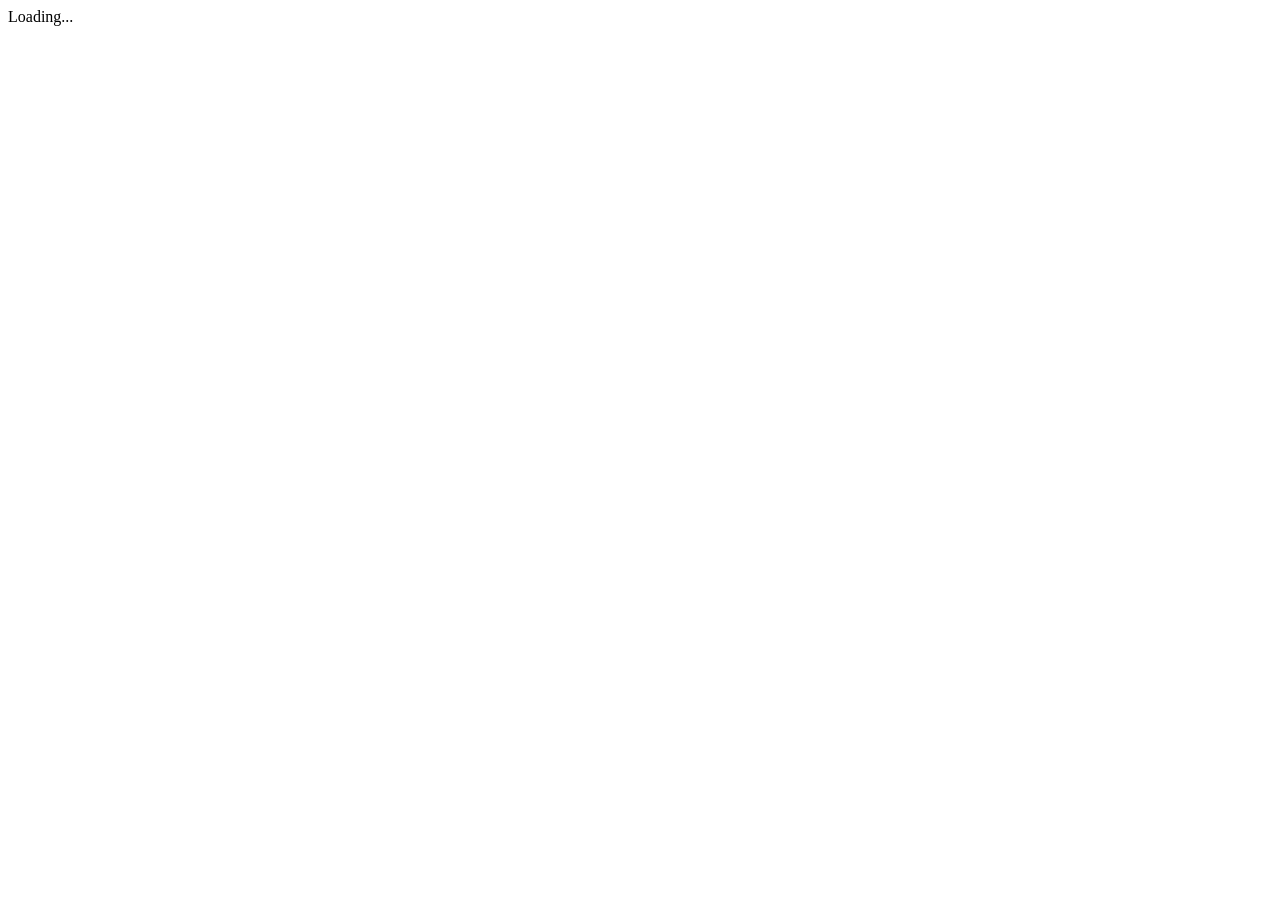
==== samples/BlazorSample/wwwroot/index.html @ ca2ae2f8 "Updates" ====
<!DOCTYPE html>
<html lang="en">
<head>
    <meta charset="utf-8" />
    <meta name="viewport" content="width=device-width, initial-scale=1.0" />
    <title>Shiny Speech - Blazor Sample</title>
    <base href="/" />
</head>
<body>
    <div id="app">Loading...</div>

    <div id="blazor-error-ui" style="display:none">
        An unhandled error has occurred.
        <a href="">Reload</a>
    </div>

    <script src="_framework/blazor.webassembly.js"></script>
    <script src="shiny-speech.js"></script>
</body>
</html>
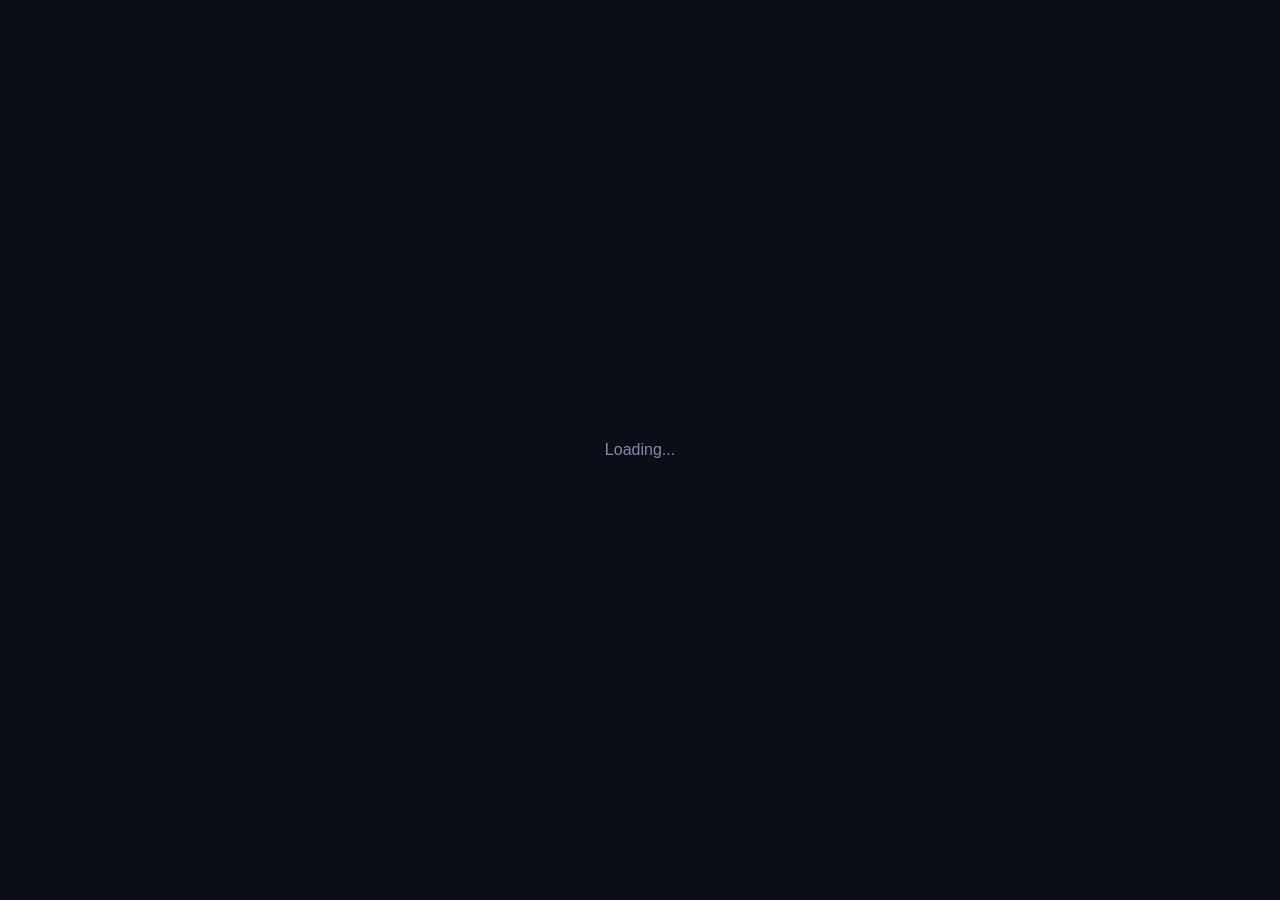
==== commit f0a936a2: "Browser WIP" ====
--- a/samples/BlazorSample/wwwroot/index.html
+++ b/samples/BlazorSample/wwwroot/index.html
@@ -5,16 +5,270 @@
     <meta name="viewport" content="width=device-width, initial-scale=1.0" />
     <title>Shiny Speech - Blazor Sample</title>
     <base href="/" />
+    <style>
+        :root {
+            --primary: #9A81EA;
+            --primary-dark: #B8A4F0;
+            --bg: #0B0E17;
+            --surface: #161B2E;
+            --surface-border: #2A3050;
+            --text: #E8E0FF;
+            --text-muted: #8888AA;
+            --success: #91F5AD;
+            --danger: #FF6B6B;
+            --radius: 12px;
+        }
+
+        * { box-sizing: border-box; margin: 0; padding: 0; }
+
+        body {
+            font-family: -apple-system, BlinkMacSystemFont, 'Segoe UI', Roboto, sans-serif;
+            background: var(--bg);
+            color: var(--text);
+            line-height: 1.6;
+        }
+
+        .page { max-width: 900px; margin: 0 auto; padding: 24px 16px; }
+
+        .app-header {
+            text-align: center;
+            margin-bottom: 32px;
+        }
+        .app-header h1 {
+            font-size: 28px;
+            font-weight: 700;
+            background: linear-gradient(135deg, var(--primary), var(--success));
+            -webkit-background-clip: text;
+            -webkit-text-fill-color: transparent;
+        }
+        .app-header p { color: var(--text-muted); font-size: 14px; margin-top: 4px; }
+
+        .tabs {
+            display: flex;
+            gap: 4px;
+            background: var(--surface);
+            border-radius: var(--radius);
+            padding: 4px;
+            margin-bottom: 24px;
+        }
+        .tab {
+            flex: 1;
+            padding: 10px 16px;
+            border: none;
+            border-radius: 8px;
+            background: transparent;
+            color: var(--text-muted);
+            font-size: 14px;
+            font-weight: 600;
+            cursor: pointer;
+            transition: all 0.2s;
+        }
+        .tab.active {
+            background: var(--primary);
+            color: white;
+        }
+        .tab:hover:not(.active) { color: var(--text); }
+
+        .card {
+            background: var(--surface);
+            border: 1px solid var(--surface-border);
+            border-radius: var(--radius);
+            padding: 20px;
+            margin-bottom: 16px;
+        }
+
+        .card-label {
+            font-size: 11px;
+            font-weight: 700;
+            text-transform: uppercase;
+            letter-spacing: 0.05em;
+            color: var(--text-muted);
+            margin-bottom: 12px;
+        }
+
+        .status-bar {
+            display: flex;
+            align-items: center;
+            gap: 8px;
+        }
+        .status-dot {
+            width: 8px; height: 8px;
+            border-radius: 50%;
+            background: var(--text-muted);
+            flex-shrink: 0;
+        }
+        .status-dot.active { background: var(--success); animation: pulse 1.5s infinite; }
+        .status-dot.error { background: var(--danger); }
+        .status-text { font-size: 14px; font-weight: 500; }
+
+        @keyframes pulse {
+            0%, 100% { opacity: 1; }
+            50% { opacity: 0.4; }
+        }
+
+        .mode-toggle {
+            display: flex;
+            gap: 4px;
+            background: var(--bg);
+            border-radius: 8px;
+            padding: 3px;
+        }
+        .mode-btn {
+            flex: 1;
+            padding: 8px 12px;
+            border: none;
+            border-radius: 6px;
+            background: transparent;
+            color: var(--text-muted);
+            font-size: 13px;
+            font-weight: 600;
+            cursor: pointer;
+            transition: all 0.2s;
+        }
+        .mode-btn.active {
+            background: var(--primary);
+            color: white;
+        }
+
+        .btn {
+            padding: 12px 24px;
+            border: none;
+            border-radius: 8px;
+            font-size: 15px;
+            font-weight: 600;
+            cursor: pointer;
+            transition: all 0.15s;
+            width: 100%;
+        }
+        .btn:disabled { opacity: 0.4; cursor: not-allowed; }
+        .btn-primary { background: var(--primary); color: white; }
+        .btn-primary:hover:not(:disabled) { background: var(--primary-dark); }
+        .btn-danger { background: var(--danger); color: white; }
+        .btn-danger:hover:not(:disabled) { opacity: 0.85; }
+        .btn-ghost {
+            background: transparent;
+            color: var(--text-muted);
+            border: 1px solid var(--surface-border);
+        }
+        .btn-ghost:hover:not(:disabled) { border-color: var(--text-muted); color: var(--text); }
+
+        .btn-row { display: flex; gap: 10px; }
+        .btn-row .btn { flex: 1; }
+
+        .text-output {
+            background: var(--bg);
+            border: 1px solid var(--surface-border);
+            border-radius: 8px;
+            padding: 16px;
+            min-height: 120px;
+            font-size: 16px;
+            line-height: 1.6;
+            white-space: pre-wrap;
+            word-wrap: break-word;
+        }
+        .text-output.empty { color: var(--text-muted); font-style: italic; }
+
+        .confidence {
+            font-size: 12px;
+            color: var(--text-muted);
+            margin-top: 8px;
+        }
+
+        textarea, input[type="text"], select {
+            width: 100%;
+            padding: 10px 12px;
+            background: var(--bg);
+            border: 1px solid var(--surface-border);
+            border-radius: 8px;
+            color: var(--text);
+            font-size: 14px;
+            font-family: inherit;
+            resize: vertical;
+        }
+        textarea:focus, input[type="text"]:focus, select:focus {
+            outline: none;
+            border-color: var(--primary);
+        }
+
+        select {
+            appearance: none;
+            cursor: pointer;
+        }
+
+        .field { margin-bottom: 12px; }
+        .field-label {
+            font-size: 12px;
+            color: var(--text-muted);
+            margin-bottom: 4px;
+        }
+
+        .slider-row {
+            display: flex;
+            align-items: center;
+            gap: 12px;
+        }
+        .slider-row input[type="range"] {
+            flex: 1;
+            accent-color: var(--primary);
+        }
+        .slider-value {
+            font-size: 13px;
+            color: var(--text-muted);
+            min-width: 40px;
+            text-align: right;
+        }
+
+        .voice-list {
+            max-height: 200px;
+            overflow-y: auto;
+            border: 1px solid var(--surface-border);
+            border-radius: 8px;
+        }
+        .voice-item {
+            padding: 8px 12px;
+            font-size: 13px;
+            border-bottom: 1px solid var(--surface-border);
+            cursor: pointer;
+            transition: background 0.1s;
+        }
+        .voice-item:last-child { border-bottom: none; }
+        .voice-item:hover { background: rgba(154, 129, 234, 0.1); }
+        .voice-item.selected { background: rgba(154, 129, 234, 0.2); }
+        .voice-name { font-weight: 500; }
+        .voice-lang { color: var(--text-muted); font-size: 12px; margin-left: 8px; }
+
+        .divider {
+            height: 1px;
+            background: var(--surface-border);
+            margin: 12px 0;
+        }
+
+        .hidden { display: none; }
+
+        #blazor-error-ui {
+            display: none;
+            position: fixed;
+            bottom: 0; left: 0; right: 0;
+            padding: 12px;
+            background: var(--danger);
+            color: white;
+            text-align: center;
+            z-index: 1000;
+        }
+    </style>
 </head>
 <body>
-    <div id="app">Loading...</div>
-
-    <div id="blazor-error-ui" style="display:none">
+    <div id="app">
+        <div style="display:flex;align-items:center;justify-content:center;height:100vh;color:#8888AA;">
+            Loading...
+        </div>
+    </div>
+
+    <div id="blazor-error-ui">
         An unhandled error has occurred.
-        <a href="">Reload</a>
+        <a href="" style="color:white;text-decoration:underline;">Reload</a>
     </div>
 
     <script src="_framework/blazor.webassembly.js"></script>
-    <script src="shiny-speech.js"></script>
 </body>
 </html>
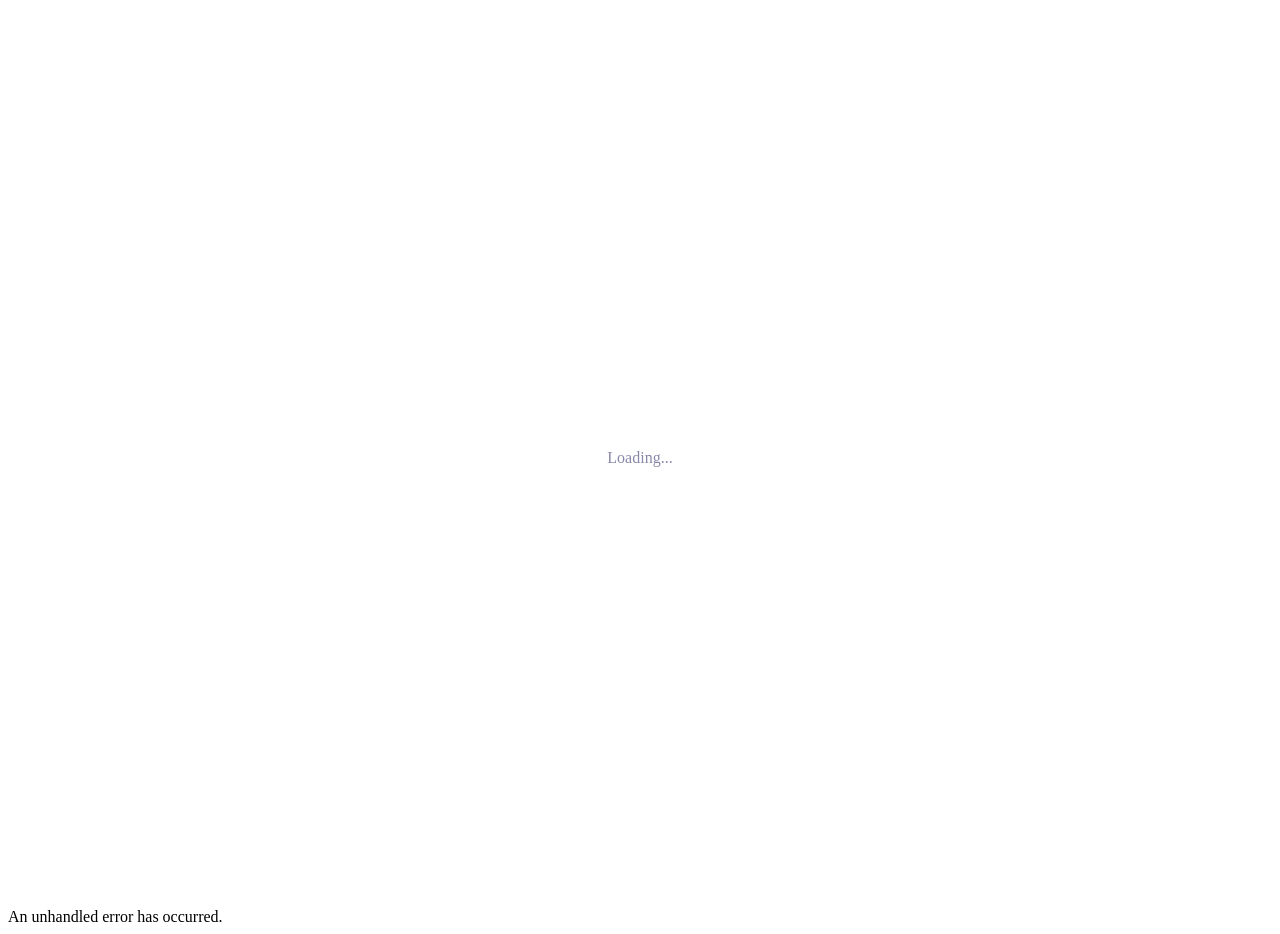
==== commit baab7dc3: "Move aiconversation in" ====
--- a/samples/BlazorSample/wwwroot/index.html
+++ b/samples/BlazorSample/wwwroot/index.html
@@ -3,259 +3,9 @@
 <head>
     <meta charset="utf-8" />
     <meta name="viewport" content="width=device-width, initial-scale=1.0" />
-    <title>Shiny Speech - Blazor Sample</title>
+    <title>Shiny Speech &amp; AI - Blazor Sample</title>
     <base href="/" />
-    <style>
-        :root {
-            --primary: #9A81EA;
-            --primary-dark: #B8A4F0;
-            --bg: #0B0E17;
-            --surface: #161B2E;
-            --surface-border: #2A3050;
-            --text: #E8E0FF;
-            --text-muted: #8888AA;
-            --success: #91F5AD;
-            --danger: #FF6B6B;
-            --radius: 12px;
-        }
-
-        * { box-sizing: border-box; margin: 0; padding: 0; }
-
-        body {
-            font-family: -apple-system, BlinkMacSystemFont, 'Segoe UI', Roboto, sans-serif;
-            background: var(--bg);
-            color: var(--text);
-            line-height: 1.6;
-        }
-
-        .page { max-width: 900px; margin: 0 auto; padding: 24px 16px; }
-
-        .app-header {
-            text-align: center;
-            margin-bottom: 32px;
-        }
-        .app-header h1 {
-            font-size: 28px;
-            font-weight: 700;
-            background: linear-gradient(135deg, var(--primary), var(--success));
-            -webkit-background-clip: text;
-            -webkit-text-fill-color: transparent;
-        }
-        .app-header p { color: var(--text-muted); font-size: 14px; margin-top: 4px; }
-
-        .tabs {
-            display: flex;
-            gap: 4px;
-            background: var(--surface);
-            border-radius: var(--radius);
-            padding: 4px;
-            margin-bottom: 24px;
-        }
-        .tab {
-            flex: 1;
-            padding: 10px 16px;
-            border: none;
-            border-radius: 8px;
-            background: transparent;
-            color: var(--text-muted);
-            font-size: 14px;
-            font-weight: 600;
-            cursor: pointer;
-            transition: all 0.2s;
-        }
-        .tab.active {
-            background: var(--primary);
-            color: white;
-        }
-        .tab:hover:not(.active) { color: var(--text); }
-
-        .card {
-            background: var(--surface);
-            border: 1px solid var(--surface-border);
-            border-radius: var(--radius);
-            padding: 20px;
-            margin-bottom: 16px;
-        }
-
-        .card-label {
-            font-size: 11px;
-            font-weight: 700;
-            text-transform: uppercase;
-            letter-spacing: 0.05em;
-            color: var(--text-muted);
-            margin-bottom: 12px;
-        }
-
-        .status-bar {
-            display: flex;
-            align-items: center;
-            gap: 8px;
-        }
-        .status-dot {
-            width: 8px; height: 8px;
-            border-radius: 50%;
-            background: var(--text-muted);
-            flex-shrink: 0;
-        }
-        .status-dot.active { background: var(--success); animation: pulse 1.5s infinite; }
-        .status-dot.error { background: var(--danger); }
-        .status-text { font-size: 14px; font-weight: 500; }
-
-        @keyframes pulse {
-            0%, 100% { opacity: 1; }
-            50% { opacity: 0.4; }
-        }
-
-        .mode-toggle {
-            display: flex;
-            gap: 4px;
-            background: var(--bg);
-            border-radius: 8px;
-            padding: 3px;
-        }
-        .mode-btn {
-            flex: 1;
-            padding: 8px 12px;
-            border: none;
-            border-radius: 6px;
-            background: transparent;
-            color: var(--text-muted);
-            font-size: 13px;
-            font-weight: 600;
-            cursor: pointer;
-            transition: all 0.2s;
-        }
-        .mode-btn.active {
-            background: var(--primary);
-            color: white;
-        }
-
-        .btn {
-            padding: 12px 24px;
-            border: none;
-            border-radius: 8px;
-            font-size: 15px;
-            font-weight: 600;
-            cursor: pointer;
-            transition: all 0.15s;
-            width: 100%;
-        }
-        .btn:disabled { opacity: 0.4; cursor: not-allowed; }
-        .btn-primary { background: var(--primary); color: white; }
-        .btn-primary:hover:not(:disabled) { background: var(--primary-dark); }
-        .btn-danger { background: var(--danger); color: white; }
-        .btn-danger:hover:not(:disabled) { opacity: 0.85; }
-        .btn-ghost {
-            background: transparent;
-            color: var(--text-muted);
-            border: 1px solid var(--surface-border);
-        }
-        .btn-ghost:hover:not(:disabled) { border-color: var(--text-muted); color: var(--text); }
-
-        .btn-row { display: flex; gap: 10px; }
-        .btn-row .btn { flex: 1; }
-
-        .text-output {
-            background: var(--bg);
-            border: 1px solid var(--surface-border);
-            border-radius: 8px;
-            padding: 16px;
-            min-height: 120px;
-            font-size: 16px;
-            line-height: 1.6;
-            white-space: pre-wrap;
-            word-wrap: break-word;
-        }
-        .text-output.empty { color: var(--text-muted); font-style: italic; }
-
-        .confidence {
-            font-size: 12px;
-            color: var(--text-muted);
-            margin-top: 8px;
-        }
-
-        textarea, input[type="text"], select {
-            width: 100%;
-            padding: 10px 12px;
-            background: var(--bg);
-            border: 1px solid var(--surface-border);
-            border-radius: 8px;
-            color: var(--text);
-            font-size: 14px;
-            font-family: inherit;
-            resize: vertical;
-        }
-        textarea:focus, input[type="text"]:focus, select:focus {
-            outline: none;
-            border-color: var(--primary);
-        }
-
-        select {
-            appearance: none;
-            cursor: pointer;
-        }
-
-        .field { margin-bottom: 12px; }
-        .field-label {
-            font-size: 12px;
-            color: var(--text-muted);
-            margin-bottom: 4px;
-        }
-
-        .slider-row {
-            display: flex;
-            align-items: center;
-            gap: 12px;
-        }
-        .slider-row input[type="range"] {
-            flex: 1;
-            accent-color: var(--primary);
-        }
-        .slider-value {
-            font-size: 13px;
-            color: var(--text-muted);
-            min-width: 40px;
-            text-align: right;
-        }
-
-        .voice-list {
-            max-height: 200px;
-            overflow-y: auto;
-            border: 1px solid var(--surface-border);
-            border-radius: 8px;
-        }
-        .voice-item {
-            padding: 8px 12px;
-            font-size: 13px;
-            border-bottom: 1px solid var(--surface-border);
-            cursor: pointer;
-            transition: background 0.1s;
-        }
-        .voice-item:last-child { border-bottom: none; }
-        .voice-item:hover { background: rgba(154, 129, 234, 0.1); }
-        .voice-item.selected { background: rgba(154, 129, 234, 0.2); }
-        .voice-name { font-weight: 500; }
-        .voice-lang { color: var(--text-muted); font-size: 12px; margin-left: 8px; }
-
-        .divider {
-            height: 1px;
-            background: var(--surface-border);
-            margin: 12px 0;
-        }
-
-        .hidden { display: none; }
-
-        #blazor-error-ui {
-            display: none;
-            position: fixed;
-            bottom: 0; left: 0; right: 0;
-            padding: 12px;
-            background: var(--danger);
-            color: white;
-            text-align: center;
-            z-index: 1000;
-        }
-    </style>
+    <link rel="stylesheet" href="css/app.css" />
 </head>
 <body>
     <div id="app">
--- a/samples/BlazorSample/wwwroot/css/app.css
+++ b/samples/BlazorSample/wwwroot/css/app.css
@@ -0,0 +1,648 @@
+/* ── Theme Variables (unified dark theme: Shiny Speech + AI Conversation) ── */
+:root {
+    --primary: #9A81EA;
+    --primary-dark: #B8A4F0;
+    --accent: #00D2FF;
+    --bg: #0B0E17;
+    --off-black: #0B0E17;
+    --surface: #161B2E;
+    --card: #161B2E;
+    --surface-border: #2A3050;
+    --separator: #2A3050;
+    --text: #E8E0FF;
+    --text-muted: #8888AA;
+    --gray-400: #8888AA;
+    --success: #91F5AD;
+    --danger: #FF6B6B;
+    --bubble-mine: #9A81EA;
+    --bubble-other: #2A2854;
+    --bubble-other-text: #E8E0FF;
+    --radius: 12px;
+}
+
+/* ── Reset ── */
+*, *::before, *::after { box-sizing: border-box; margin: 0; padding: 0; }
+html, body { height: 100%; }
+body {
+    font-family: -apple-system, BlinkMacSystemFont, 'Segoe UI', Roboto, sans-serif;
+    background: var(--bg);
+    color: var(--text);
+    line-height: 1.6;
+}
+
+/* ── App Shell ── */
+.app-container {
+    display: flex;
+    flex-direction: column;
+    height: 100vh;
+    max-width: 600px;
+    margin: 0 auto;
+    background: var(--bg);
+}
+
+.page-content {
+    flex: 1;
+    min-height: 0;
+    overflow-y: auto;
+    display: flex;
+    flex-direction: column;
+}
+
+/* ── Bottom Tab Bar (global nav) ── */
+.tab-bar {
+    display: flex;
+    background: var(--card);
+    border-top: 1px solid var(--separator);
+    padding: 4px 8px 0;
+    box-shadow: 0 -1px 8px rgba(0, 0, 0, 0.3);
+}
+
+.tab-item {
+    flex: 1;
+    display: flex;
+    flex-direction: column;
+    align-items: center;
+    padding: 8px 0 10px;
+    text-decoration: none;
+    color: var(--gray-400);
+    font-size: 11px;
+    font-weight: 500;
+    letter-spacing: 0.3px;
+    transition: color 0.25s ease, transform 0.15s ease;
+    position: relative;
+    -webkit-tap-highlight-color: transparent;
+}
+
+.tab-item:hover { color: var(--primary); }
+.tab-item.active { color: var(--primary); font-weight: 600; }
+
+.tab-item.active::before {
+    content: '';
+    position: absolute;
+    top: 0;
+    left: 25%;
+    width: 50%;
+    height: 3px;
+    background: var(--primary);
+    border-radius: 0 0 3px 3px;
+}
+
+.tab-icon { font-size: 22px; line-height: 1; transition: transform 0.15s ease; }
+.tab-item.active .tab-icon { transform: scale(1.1); }
+.tab-label { margin-top: 3px; }
+
+/* ══════════════════ Speech Page ══════════════════ */
+.speech-page { padding: 24px 16px; }
+
+.app-header { text-align: center; margin-bottom: 32px; }
+.app-header h1 {
+    font-size: 28px;
+    font-weight: 700;
+    background: linear-gradient(135deg, var(--primary), var(--success));
+    -webkit-background-clip: text;
+    -webkit-text-fill-color: transparent;
+}
+.app-header p { color: var(--text-muted); font-size: 14px; margin-top: 4px; }
+
+.tabs {
+    display: flex;
+    gap: 4px;
+    background: var(--surface);
+    border-radius: var(--radius);
+    padding: 4px;
+    margin-bottom: 24px;
+}
+.tab {
+    flex: 1;
+    padding: 10px 16px;
+    border: none;
+    border-radius: 8px;
+    background: transparent;
+    color: var(--text-muted);
+    font-size: 14px;
+    font-weight: 600;
+    cursor: pointer;
+    transition: all 0.2s;
+}
+.tab.active { background: var(--primary); color: white; }
+.tab:hover:not(.active) { color: var(--text); }
+
+.card {
+    background: var(--surface);
+    border: 1px solid var(--surface-border);
+    border-radius: var(--radius);
+    padding: 20px;
+    margin-bottom: 16px;
+}
+
+.card-label {
+    font-size: 11px;
+    font-weight: 700;
+    text-transform: uppercase;
+    letter-spacing: 0.05em;
+    color: var(--text-muted);
+    margin-bottom: 12px;
+}
+
+.status-bar { display: flex; align-items: center; gap: 8px; }
+.status-dot {
+    width: 8px; height: 8px;
+    border-radius: 50%;
+    background: var(--text-muted);
+    flex-shrink: 0;
+}
+.status-dot.active { background: var(--success); animation: pulse 1.5s infinite; }
+.status-dot.error { background: var(--danger); }
+.status-text { font-size: 14px; font-weight: 500; }
+
+@keyframes pulse {
+    0%, 100% { opacity: 1; }
+    50% { opacity: 0.4; }
+}
+
+.mode-toggle {
+    display: flex;
+    gap: 4px;
+    background: var(--bg);
+    border-radius: 8px;
+    padding: 3px;
+}
+.mode-btn {
+    flex: 1;
+    padding: 8px 12px;
+    border: none;
+    border-radius: 6px;
+    background: transparent;
+    color: var(--text-muted);
+    font-size: 13px;
+    font-weight: 600;
+    cursor: pointer;
+    transition: all 0.2s;
+}
+.mode-btn.active { background: var(--primary); color: white; }
+
+/* ── Shared Buttons ── */
+.btn {
+    padding: 12px 24px;
+    border: none;
+    border-radius: 8px;
+    font-size: 15px;
+    font-weight: 600;
+    cursor: pointer;
+    transition: all 0.15s;
+    width: 100%;
+}
+.btn:disabled { opacity: 0.4; cursor: not-allowed; }
+
+.btn-primary {
+    background: var(--primary);
+    color: white;
+    border: none;
+    border-radius: 8px;
+    padding: 12px 24px;
+    font-size: 15px;
+    font-weight: 600;
+    cursor: pointer;
+    width: 100%;
+    transition: all 0.15s;
+}
+.btn-primary:hover:not(:disabled) { background: var(--primary-dark); }
+.btn-primary:disabled { opacity: 0.4; cursor: not-allowed; }
+
+.btn-danger {
+    background: var(--danger);
+    color: white;
+    border: none;
+    border-radius: 8px;
+    padding: 12px 24px;
+    font-size: 15px;
+    font-weight: 600;
+    cursor: pointer;
+    width: 100%;
+    transition: all 0.15s;
+}
+.btn-danger:hover:not(:disabled) { opacity: 0.85; }
+.btn-danger:disabled { opacity: 0.4; cursor: not-allowed; }
+
+.btn-ghost {
+    background: transparent;
+    color: var(--text-muted);
+    border: 1px solid var(--surface-border);
+    border-radius: 8px;
+    padding: 12px 24px;
+    font-size: 15px;
+    font-weight: 600;
+    cursor: pointer;
+    width: 100%;
+}
+.btn-ghost:hover:not(:disabled) { border-color: var(--text-muted); color: var(--text); }
+
+.btn-row { display: flex; gap: 10px; }
+.btn-row .btn { flex: 1; }
+
+.text-output {
+    background: var(--bg);
+    border: 1px solid var(--surface-border);
+    border-radius: 8px;
+    padding: 16px;
+    min-height: 120px;
+    font-size: 16px;
+    line-height: 1.6;
+    white-space: pre-wrap;
+    word-wrap: break-word;
+}
+.text-output.empty { color: var(--text-muted); font-style: italic; }
+
+.confidence { font-size: 12px; color: var(--text-muted); margin-top: 8px; }
+
+textarea, input[type="text"], select {
+    width: 100%;
+    padding: 10px 12px;
+    background: var(--bg);
+    border: 1px solid var(--surface-border);
+    border-radius: 8px;
+    color: var(--text);
+    font-size: 14px;
+    font-family: inherit;
+    resize: vertical;
+}
+textarea:focus, input[type="text"]:focus, select:focus {
+    outline: none;
+    border-color: var(--primary);
+}
+
+.speech-page select { appearance: none; cursor: pointer; }
+
+.field { margin-bottom: 12px; }
+.field-label { font-size: 12px; color: var(--text-muted); margin-bottom: 4px; }
+
+.slider-row { display: flex; align-items: center; gap: 12px; }
+.slider-row input[type="range"] { flex: 1; accent-color: var(--primary); }
+.slider-value { font-size: 13px; color: var(--text-muted); min-width: 40px; text-align: right; }
+
+.voice-list {
+    max-height: 200px;
+    overflow-y: auto;
+    border: 1px solid var(--surface-border);
+    border-radius: 8px;
+}
+.voice-item {
+    padding: 8px 12px;
+    font-size: 13px;
+    border-bottom: 1px solid var(--surface-border);
+    cursor: pointer;
+    transition: background 0.1s;
+}
+.voice-item:last-child { border-bottom: none; }
+.voice-item:hover { background: rgba(154, 129, 234, 0.1); }
+.voice-item.selected { background: rgba(154, 129, 234, 0.2); }
+.voice-name { font-weight: 500; }
+.voice-lang { color: var(--text-muted); font-size: 12px; margin-left: 8px; }
+
+.divider { height: 1px; background: var(--surface-border); margin: 12px 0; }
+.hidden { display: none; }
+
+/* ══════════════════ AI Chat Page ══════════════════ */
+.chat-container {
+    display: flex;
+    flex-direction: column;
+    height: 100%;
+    background: var(--bg);
+}
+
+.chat-messages {
+    flex: 1;
+    overflow-y: auto;
+    padding: 16px;
+    display: flex;
+    flex-direction: column;
+    gap: 8px;
+}
+
+.chat-bubble {
+    max-width: 80%;
+    padding: 10px 14px;
+    border-radius: 16px;
+    line-height: 1.45;
+    font-size: 15px;
+}
+
+.chat-bubble.mine {
+    align-self: flex-end;
+    background: var(--bubble-mine);
+    color: white;
+    border-bottom-right-radius: 4px;
+}
+
+.chat-bubble.theirs {
+    align-self: flex-start;
+    background: var(--bubble-other);
+    color: var(--bubble-other-text);
+    border-bottom-left-radius: 4px;
+}
+
+.bubble-time { font-size: 11px; opacity: 0.6; margin-top: 4px; }
+.chat-bubble.mine .bubble-time { text-align: right; }
+
+.typing-indicator { display: flex; gap: 4px; padding: 4px 0; }
+.typing-indicator span {
+    width: 8px;
+    height: 8px;
+    border-radius: 50%;
+    background: var(--gray-400);
+    animation: typing 1.4s ease-in-out infinite;
+}
+.typing-indicator span:nth-child(2) { animation-delay: 0.2s; }
+.typing-indicator span:nth-child(3) { animation-delay: 0.4s; }
+@keyframes typing {
+    0%, 60%, 100% { transform: translateY(0); opacity: 0.4; }
+    30% { transform: translateY(-6px); opacity: 1; }
+}
+
+.chat-input-bar {
+    display: flex;
+    gap: 8px;
+    padding: 12px 16px;
+    background: var(--card);
+    border-top: 1px solid var(--separator);
+}
+
+.chat-input-bar input {
+    flex: 1;
+    padding: 10px 14px;
+    border: 1px solid var(--separator);
+    border-radius: 20px;
+    background: var(--bg);
+    color: var(--text);
+    font-size: 15px;
+    outline: none;
+}
+.chat-input-bar input:focus { border-color: var(--primary); }
+.chat-input-bar input::placeholder { color: var(--gray-400); }
+
+.send-button {
+    background: var(--primary);
+    color: white;
+    border: none;
+    border-radius: 20px;
+    padding: 10px 20px;
+    font-size: 14px;
+    font-weight: 600;
+    cursor: pointer;
+    white-space: nowrap;
+}
+.send-button:disabled { opacity: 0.4; cursor: default; }
+
+/* ══════════════════ AI Settings Page ══════════════════ */
+.settings-container {
+    padding: 16px;
+    display: flex;
+    flex-direction: column;
+    gap: 24px;
+}
+
+.settings-section h3 {
+    font-size: 13px;
+    font-weight: 700;
+    color: var(--primary);
+    text-transform: uppercase;
+    letter-spacing: 0.5px;
+    margin-bottom: 4px;
+    padding: 0 4px;
+}
+
+.settings-footer {
+    font-size: 12px;
+    color: var(--gray-400);
+    margin-bottom: 8px;
+    padding: 0 4px;
+}
+
+.settings-card {
+    background: var(--card);
+    border: 1px solid var(--separator);
+    border-radius: 10px;
+    overflow: hidden;
+}
+
+.settings-row {
+    display: flex;
+    align-items: center;
+    justify-content: space-between;
+    padding: 12px 16px;
+    border-bottom: 1px solid var(--separator);
+}
+.settings-row:last-child { border-bottom: none; }
+
+.settings-label {
+    font-size: 14px;
+    font-weight: 500;
+    flex-shrink: 0;
+    margin-right: 12px;
+}
+
+.settings-value { font-size: 14px; color: var(--text-muted); text-align: right; }
+
+.settings-card input,
+.settings-card select {
+    flex: 1;
+    text-align: right;
+    border: none;
+    background: transparent;
+    color: var(--text-muted);
+    font-size: 14px;
+    outline: none;
+    min-width: 0;
+}
+
+.settings-card select { cursor: pointer; appearance: auto; }
+
+.settings-card .btn-danger {
+    margin: 12px 16px;
+    width: calc(100% - 32px);
+}
+
+/* ══════════════════ AI Aura Page ══════════════════ */
+.aura-container {
+    flex: 1;
+    display: flex;
+    flex-direction: column;
+    align-items: center;
+    justify-content: center;
+    background: var(--off-black);
+    padding: 20px;
+    min-height: 0;
+}
+
+.aura-orb-area {
+    position: relative;
+    width: 300px;
+    height: 300px;
+    display: flex;
+    align-items: center;
+    justify-content: center;
+}
+
+.aura-outer-ring {
+    position: absolute;
+    width: 250px;
+    height: 250px;
+    border-radius: 50%;
+    border: 3px solid var(--primary);
+    background: radial-gradient(circle, transparent 60%, var(--primary) 100%);
+    opacity: 0.3;
+    transition: border-color 0.5s, opacity 0.5s;
+}
+
+.aura-inner-orb {
+    position: absolute;
+    width: 120px;
+    height: 120px;
+    border-radius: 50%;
+    background: radial-gradient(circle, var(--primary), transparent);
+    opacity: 0.5;
+    transition: background 0.5s, opacity 0.5s;
+}
+
+.aura-ripple {
+    position: absolute;
+    width: 280px;
+    height: 280px;
+    border-radius: 50%;
+    border: 2px solid var(--accent);
+    opacity: 0;
+    pointer-events: none;
+}
+
+.aura-outer-ring.idle { animation: idle-pulse 3s ease-in-out infinite; }
+.aura-inner-orb.idle { animation: idle-orb 3s ease-in-out infinite; }
+
+.aura-outer-ring.listening {
+    border-color: #00D2FF;
+    background: radial-gradient(circle, transparent 60%, #00D2FF 100%);
+    opacity: 0.6;
+    animation: listen-ring 1.5s ease-out infinite;
+}
+.aura-inner-orb.listening {
+    background: radial-gradient(circle, #00D2FF, transparent);
+    opacity: 0.7;
+    animation: listen-orb 1.5s ease-out infinite;
+}
+.aura-ripple.listening {
+    border-color: #00D2FF;
+    animation: ripple 1.5s cubic-bezier(0, 0, 0.2, 1) infinite;
+}
+
+.aura-outer-ring.thinking {
+    border-color: #A29BFE;
+    background: radial-gradient(circle, transparent 60%, #A29BFE 100%);
+    animation: think-spin 2s linear infinite;
+}
+.aura-inner-orb.thinking {
+    background: radial-gradient(circle, #A29BFE, transparent);
+    animation: think-orb 2s ease-in-out infinite;
+}
+
+.aura-outer-ring.responding {
+    border-color: #00B894;
+    background: radial-gradient(circle, transparent 60%, #00B894 100%);
+    opacity: 0.7;
+    animation: respond-ring 1s ease-in-out infinite;
+}
+.aura-inner-orb.responding {
+    background: radial-gradient(circle, #00B894, transparent);
+    opacity: 0.8;
+    animation: respond-orb 1s ease-in-out infinite;
+}
+
+@keyframes idle-pulse {
+    0%, 100% { transform: scale(0.9); opacity: 0.2; }
+    50% { transform: scale(1.0); opacity: 0.35; }
+}
+@keyframes idle-orb {
+    0%, 100% { transform: scale(0.85); opacity: 0.3; }
+    50% { transform: scale(1.0); opacity: 0.5; }
+}
+@keyframes listen-ring {
+    0%, 100% { transform: scale(0.95); opacity: 0.5; }
+    50% { transform: scale(1.1); opacity: 0.8; }
+}
+@keyframes listen-orb {
+    0%, 100% { transform: scale(0.9); opacity: 0.6; }
+    50% { transform: scale(1.1); opacity: 0.9; }
+}
+@keyframes ripple {
+    0% { transform: scale(0.6); opacity: 0.8; }
+    100% { transform: scale(1.4); opacity: 0; }
+}
+@keyframes think-spin {
+    0% { transform: rotate(0deg); opacity: 0.5; }
+    50% { opacity: 0.8; }
+    100% { transform: rotate(360deg); opacity: 0.5; }
+}
+@keyframes think-orb {
+    0%, 100% { transform: scale(0.8); opacity: 0.5; }
+    25% { transform: scale(0.95); opacity: 0.8; }
+    75% { transform: scale(0.85); opacity: 0.6; }
+}
+@keyframes respond-ring {
+    0%, 100% { transform: scale(1.0); opacity: 0.6; }
+    50% { transform: scale(1.2); opacity: 1.0; }
+}
+@keyframes respond-orb {
+    0%, 100% { transform: scale(0.9); opacity: 0.7; }
+    50% { transform: scale(1.1); opacity: 1.0; }
+}
+
+.aura-status {
+    font-size: 24px;
+    font-weight: 700;
+    margin-top: 32px;
+    text-align: center;
+}
+
+.aura-response-panel {
+    position: fixed;
+    bottom: 80px;
+    left: 50%;
+    transform: translateX(-50%);
+    width: calc(100% - 40px);
+    max-width: 560px;
+    background: rgba(26, 26, 46, 0.9);
+    border-radius: 16px;
+    padding: 16px 20px;
+    color: rgba(255, 255, 255, 0.8);
+}
+
+.aura-response-header {
+    display: flex;
+    justify-content: space-between;
+    align-items: center;
+    margin-bottom: 8px;
+    font-size: 14px;
+    font-weight: 700;
+    color: #A29BFE;
+}
+
+.aura-dismiss {
+    background: none;
+    border: none;
+    color: rgba(255, 255, 255, 0.5);
+    font-size: 20px;
+    cursor: pointer;
+    padding: 0 4px;
+}
+
+.aura-response-panel p { font-size: 15px; line-height: 1.5; }
+
+/* ── Blazor error UI ── */
+#blazor-error-ui {
+    display: none;
+    position: fixed;
+    bottom: 0; left: 0; right: 0;
+    padding: 12px;
+    background: var(--danger);
+    color: white;
+    text-align: center;
+    z-index: 1000;
+}
